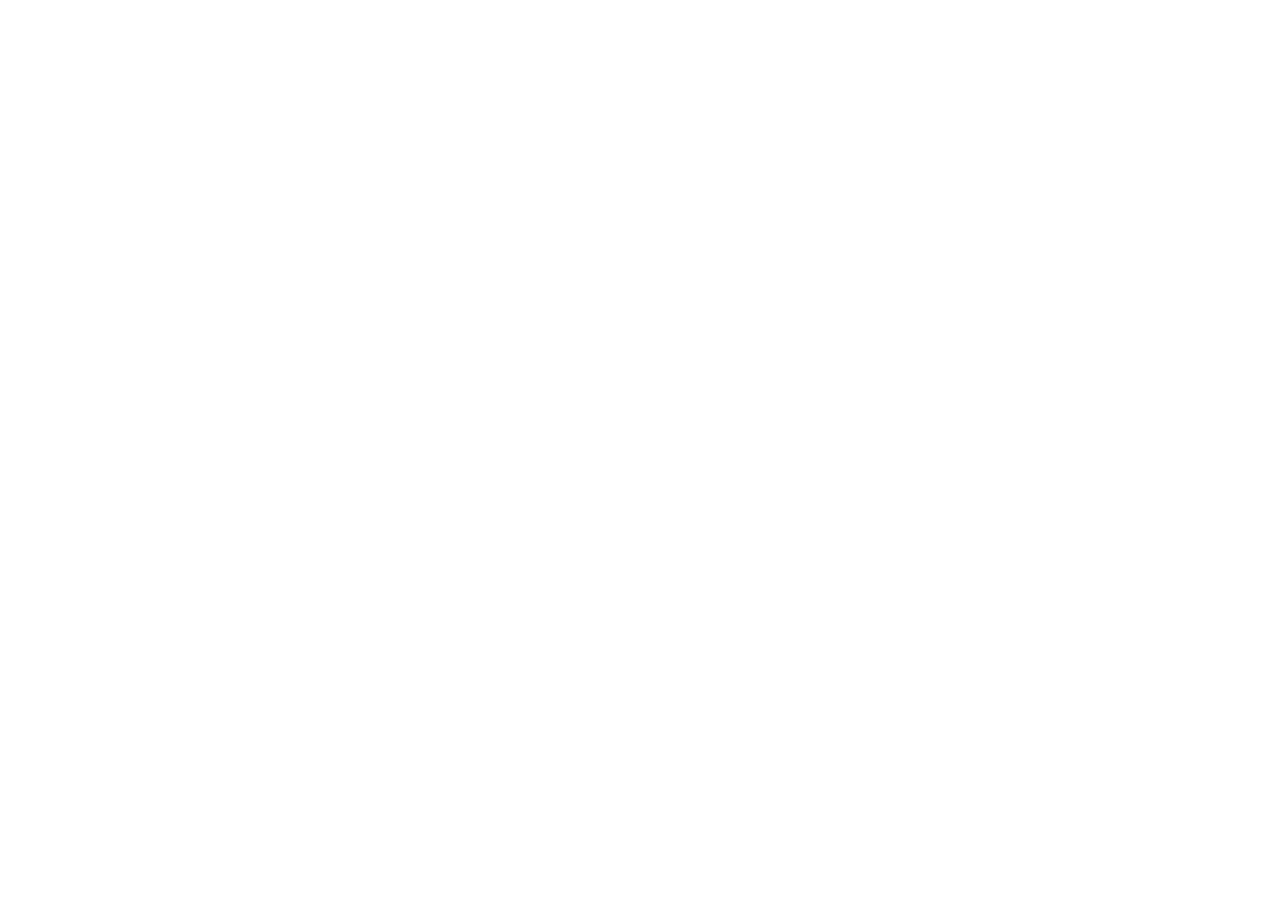
==== nextPage.html @ 2d9e373a "fix error for slider descriptior" ====
<!DOCTYPE html>
<html>
<head>
  <meta charset="utf-8" />
  <meta http-equiv="X-UA-Compatible" content="IE=edge">
  <title>Next Page</title>
  <meta name="viewport" content="width=device-width, initial-scale=1">
  <script>
    console.log(document.getElementsByTagName("p"));
  </script>
</head>
<body>
  <p>
  </p>
</body>
</html>
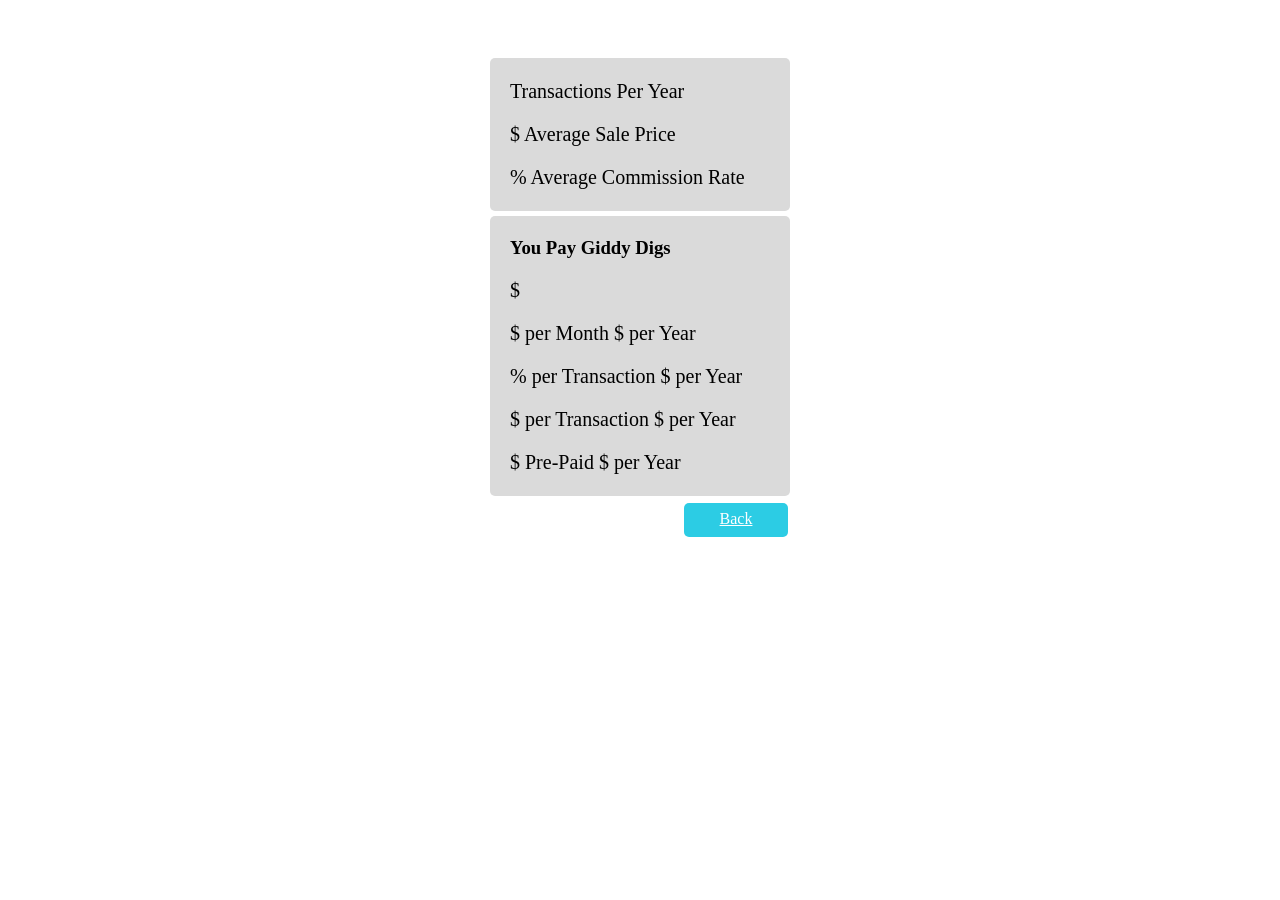
==== commit 1204fb7d: "add nextpage" ====
--- a/nextPage.html
+++ b/nextPage.html
@@ -5,12 +5,39 @@
   <meta http-equiv="X-UA-Compatible" content="IE=edge">
   <title>Next Page</title>
   <meta name="viewport" content="width=device-width, initial-scale=1">
+
+  <link rel="stylesheet" href="./assets/css/nextpage.css" />
+  <script src="./assets/js/function.js"></script>
+
   <script>
-    console.log(document.getElementsByTagName("p"));
+    document.addEventListener('DOMContentLoaded', () => {
+      let spans = document.getElementsByTagName("span");
+      for(i = 0;i <= 10; i++) {
+        spans[i].innerHTML = addComma(localStorage.getItem("#" + i));
+      }
+    }, false);
   </script>
 </head>
 <body>
-  <p>
-  </p>
+  <div class="main">
+    <div class="center">
+      <div>
+        <p><span></span> Transactions Per Year</p>
+        <p>$<span></span> Average Sale Price</p>
+        <p><span></span>% Average Commission Rate</p>
+      </div>
+      <div>
+          <h3>You Pay Giddy Digs</h3>
+          <p>$<span></span></p>
+          <p>$<span></span> per Month $<span></span> per Year</p>
+          <p><span></span>% per Transaction $<span></span> per Year</p>
+          <p>$<span></span> per Transaction $<span></span> per Year</p>
+          <p>$<span></span> Pre-Paid $<span></span> per Year</p>
+      </div>
+      <div class="back">
+        <a class="button" href="./index.html">Back</a>
+      </div>
+    </div>
+  </div>
 </body>
 </html>
--- a/assets/css/nextpage.css
+++ b/assets/css/nextpage.css
@@ -0,0 +1,37 @@
+.main {
+  padding-top: 50px;
+  text-align: center;
+}
+.center {
+  width: 300px;
+  display: inline-block;
+}
+
+.center div {
+  background-color: #DADADA;
+  border-radius: 5px;
+  padding: 2px;
+  padding-left: 20px;
+  margin-bottom: 5px;
+  text-align: left;
+}
+
+p {
+  font-size: 20px;
+}
+
+.back {
+  background-color: #FFFFFF !important;
+  text-align: right !important;
+}
+.button {
+  display: inline-block;
+  width: 100px;
+  height: 25px;
+  background: #2ccce4;
+  padding: 2px;
+  padding-top: 7px;
+  text-align: center;
+  border-radius: 5px;
+  color: white;
+}
